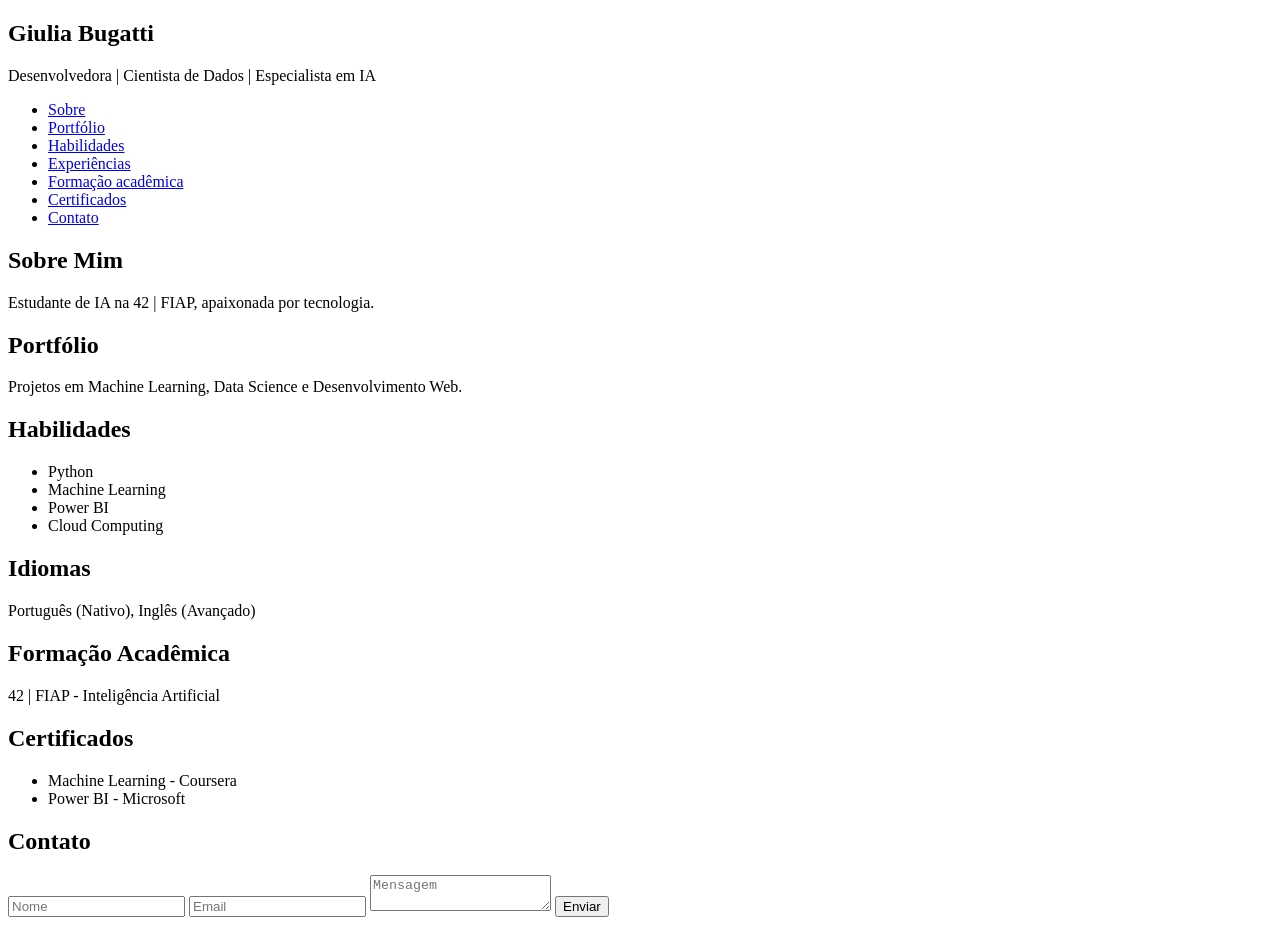
==== html/index.html @ 19e6a32a "Rename index.html to html/index.html" ====
<!DOCTYPE html>
<html lang="pt">
<head>
  <meta charset="UTF-8">
  <meta name="viewport" content="width=device-width, initial-scale=1.0">
  <title>Giulia Bugatti - Portfolio</title>
  <link rel="stylesheet" href="css/styles.css">
  <script defer src="script.js"></script>
</head>
<body>

  <!-- Seção HOME (fixa) -->
  <section id="home">
    <div class="content">
      <h1>Giulia Bugatti</h1>
      <p>Desenvolvedora | Cientista de Dados | Especialista em IA</p>
    </div>
    <nav>
      <ul>
        <li><a href="about.html">Sobre</a></li>
        <li><a href="portfolio.html">Portfólio</a></li>
        <li><a href="skills.html">Habilidades</a></li>
        <li><a href="experiences.html">Experiências</a></li>
        <li><a href="education.html">Formação acadêmica</a></li>
        <li><a href="certificates.html">Certificados</a></li>
        <li><a href="contact.html">Contato</a></li>
      </ul>
</nav>

  </section>

  <!-- Outras seções (inicialmente escondidas) -->
  <section id="about" class="hidden">
    <h2>Sobre Mim</h2>
    <p>Estudante de IA na 42 | FIAP, apaixonada por tecnologia.</p>
  </section>

  <section id="portfolio" class="hidden">
    <h2>Portfólio</h2>
    <p>Projetos em Machine Learning, Data Science e Desenvolvimento Web.</p>
  </section>

  <section id="skills" class="hidden">
    <h2>Habilidades</h2>
    <ul>
      <li>Python</li>
      <li>Machine Learning</li>
      <li>Power BI</li>
      <li>Cloud Computing</li>
    </ul>
  </section>

  <section id="languages" class="hidden">
    <h2>Idiomas</h2>
    <p>Português (Nativo), Inglês (Avançado)</p>
  </section>

  <section id="education" class="hidden">
    <h2>Formação Acadêmica</h2>
    <p>42 | FIAP - Inteligência Artificial</p>
  </section>

  <section id="certificates" class="hidden">
    <h2>Certificados</h2>
    <ul>
      <li>Machine Learning - Coursera</li>
      <li>Power BI - Microsoft</li>
    </ul>
  </section>

  <section id="contact" class="hidden">
    <h2>Contato</h2>
    <form>
      <input type="text" placeholder="Nome" required>
      <input type="email" placeholder="Email" required>
      <textarea placeholder="Mensagem" required></textarea>
      <button type="submit">Enviar</button>
    </form>
  </section>

</body>
</html>
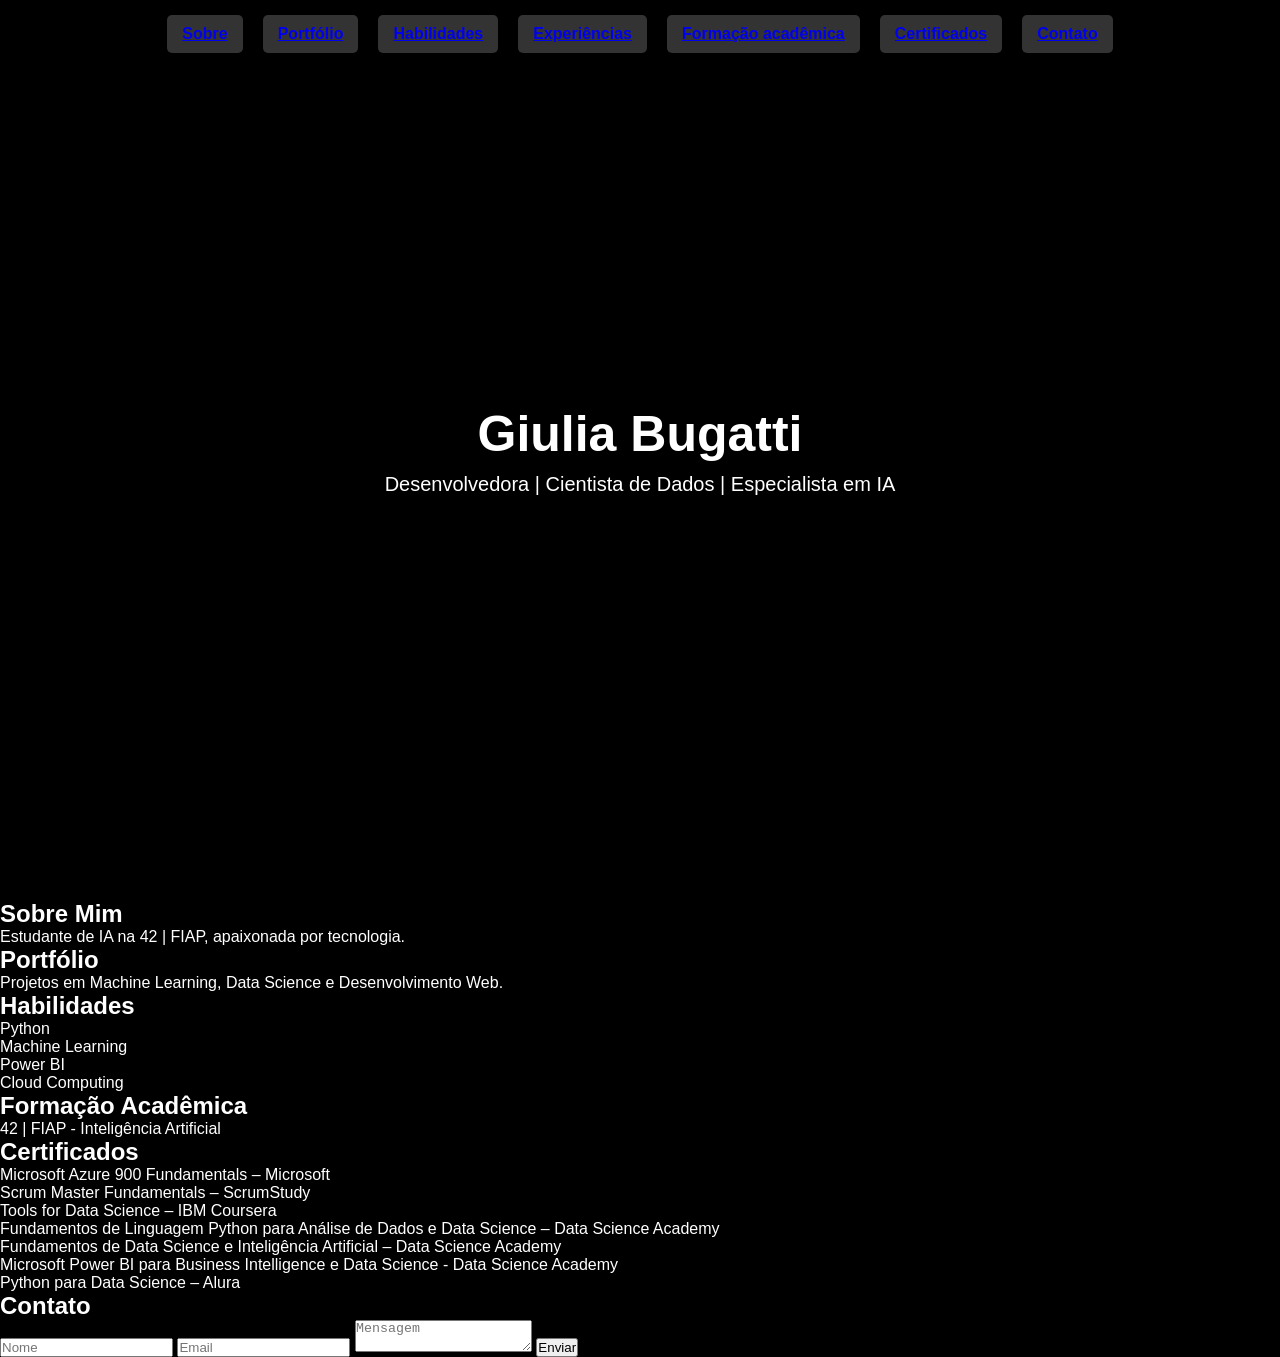
==== commit 3d84be3b: "Update index.html" ====
--- a/html/index.html
+++ b/html/index.html
@@ -4,8 +4,8 @@
   <meta charset="UTF-8">
   <meta name="viewport" content="width=device-width, initial-scale=1.0">
   <title>Giulia Bugatti - Portfolio</title>
-  <link rel="stylesheet" href="css/styles.css">
-  <script defer src="script.js"></script>
+  <link rel="stylesheet" href="../css/styles.css">
+  <script defer src="../script.js"></script>
 </head>
 <body>
 
@@ -15,6 +15,8 @@
       <h1>Giulia Bugatti</h1>
       <p>Desenvolvedora | Cientista de Dados | Especialista em IA</p>
     </div>
+    
+    <!-- Menu de navegação no topo -->
     <nav>
       <ul>
         <li><a href="about.html">Sobre</a></li>
@@ -25,8 +27,7 @@
         <li><a href="certificates.html">Certificados</a></li>
         <li><a href="contact.html">Contato</a></li>
       </ul>
-</nav>
-
+    </nav>
   </section>
 
   <!-- Outras seções (inicialmente escondidas) -->
@@ -50,11 +51,6 @@
     </ul>
   </section>
 
-  <section id="languages" class="hidden">
-    <h2>Idiomas</h2>
-    <p>Português (Nativo), Inglês (Avançado)</p>
-  </section>
-
   <section id="education" class="hidden">
     <h2>Formação Acadêmica</h2>
     <p>42 | FIAP - Inteligência Artificial</p>
@@ -63,8 +59,13 @@
   <section id="certificates" class="hidden">
     <h2>Certificados</h2>
     <ul>
-      <li>Machine Learning - Coursera</li>
-      <li>Power BI - Microsoft</li>
+      <li>Microsoft Azure 900 Fundamentals – Microsoft</li>
+      <li>Scrum Master Fundamentals – ScrumStudy</li>
+      <li>Tools for Data Science – IBM Coursera</li>
+      <li>Fundamentos de Linguagem Python para Análise de Dados e Data Science – Data Science Academy</li>
+      <li>Fundamentos de Data Science e Inteligência Artificial – Data Science Academy</li>
+      <li>Microsoft Power BI para Business Intelligence e Data Science - Data Science Academy</li>
+      <li>Python para Data Science – Alura</li>
     </ul>
   </section>
 
@@ -80,3 +81,4 @@
 
 </body>
 </html>
+
--- a/css/styles.css
+++ b/css/styles.css
@@ -0,0 +1,70 @@
+/* Reset */
+* {
+  margin: 0;
+  padding: 0;
+  box-sizing: border-box;
+}
+
+body {
+  background-color: black !important;
+  color: white !important;
+  font-family: Arial, sans-serif;
+}
+
+/* Página HOME fixa */
+#home {
+  height: 100vh;
+  background: url('https://source.unsplash.com/1600x900/?technology') no-repeat center center/cover;
+  display: flex;
+  flex-direction: column;
+  justify-content: center;
+  align-items: center;
+  text-align: center;
+  color: white;
+  position: relative;
+}
+
+/* Nome e Cargo */
+#home h1 {
+  font-size: 50px;
+  margin-bottom: 10px;
+}
+
+#home p {
+  font-size: 20px;
+}
+
+/* Menu (fixo no topo) */
+nav {
+  position: fixed;
+  top: 0;
+  left: 0;
+  width: 100%;
+  background: rgba(0, 0, 0, 0.7); /* Fundo escuro transparente */
+  padding: 15px 0;
+  display: flex;
+  justify-content: center;
+  align-items: center;
+  z-index: 1000;
+}
+
+nav ul {
+  list-style: none;
+  display: flex;
+  gap: 20px;
+}
+
+nav ul li {
+  cursor: pointer;
+  padding: 10px 15px;
+  background: rgba(255, 255, 255, 0.2);
+  border-radius: 5px;
+  transition: 0.3s;
+  color: white; /* Texto branco */
+  font-weight: bold;
+}
+
+nav ul li:hover {
+  background: rgba(255, 255, 255, 0.5);
+}
+
